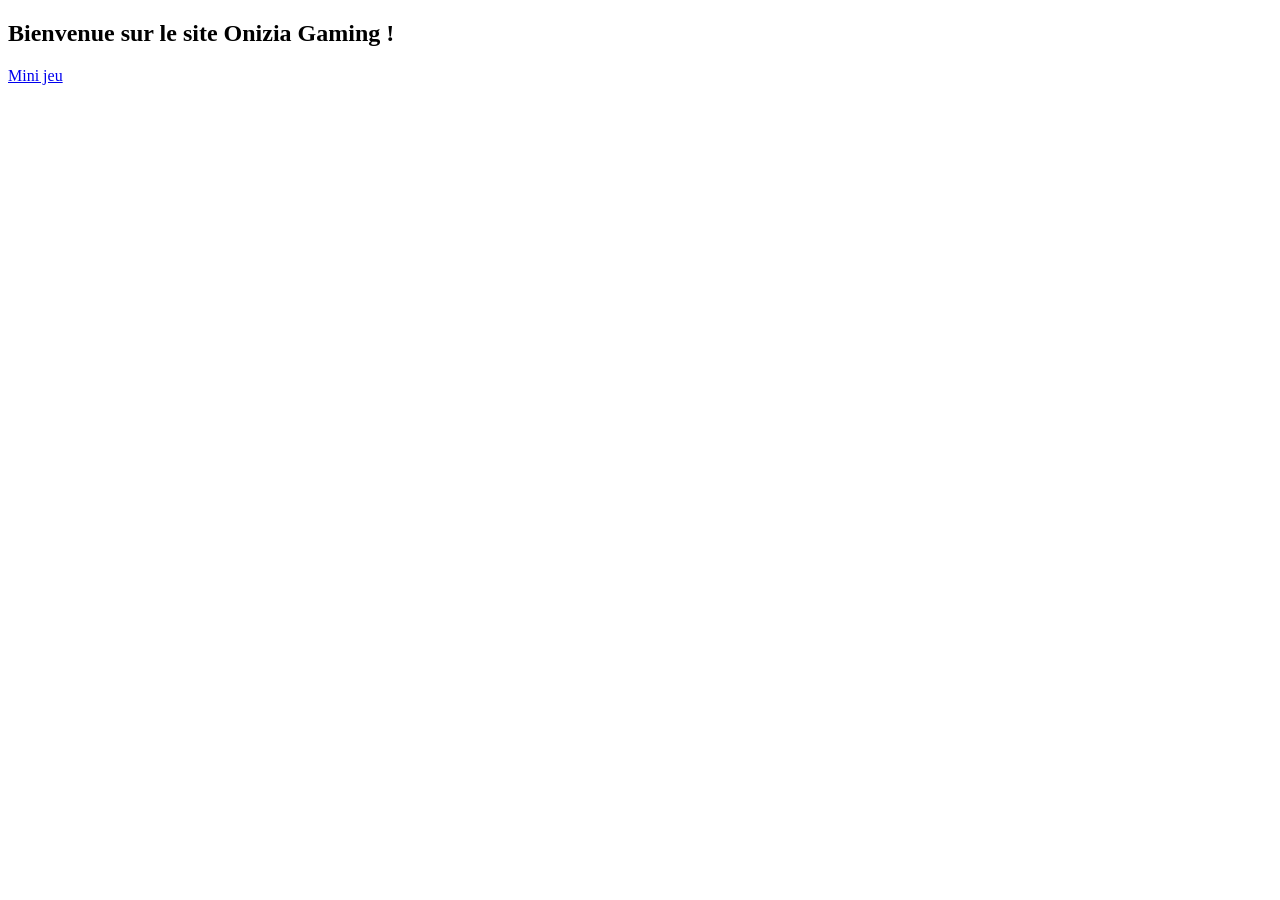
==== index.html @ db29e593 "Add files via upload" ====
<!DOCTYPE html>

<html lang=fr>
  <head>
    <meta charset="utf-8">
    <link href="CSS/style_global.css" rel="stylesheet">

    <Title> Onitools </Title>
    
  </head>

  <body>

    <header> </header>
    
    <nav>
      
    </nav>

    <main>
      <section>
        <h1> Bienvenue sur le site Onizia Gaming !</h1>
        <a href="mini-jeu.html" class="button"> Mini jeu</a>
    
      </section>
      
    </main>
    
    <footer>
      
    </footer>
  </body>
  
</html>
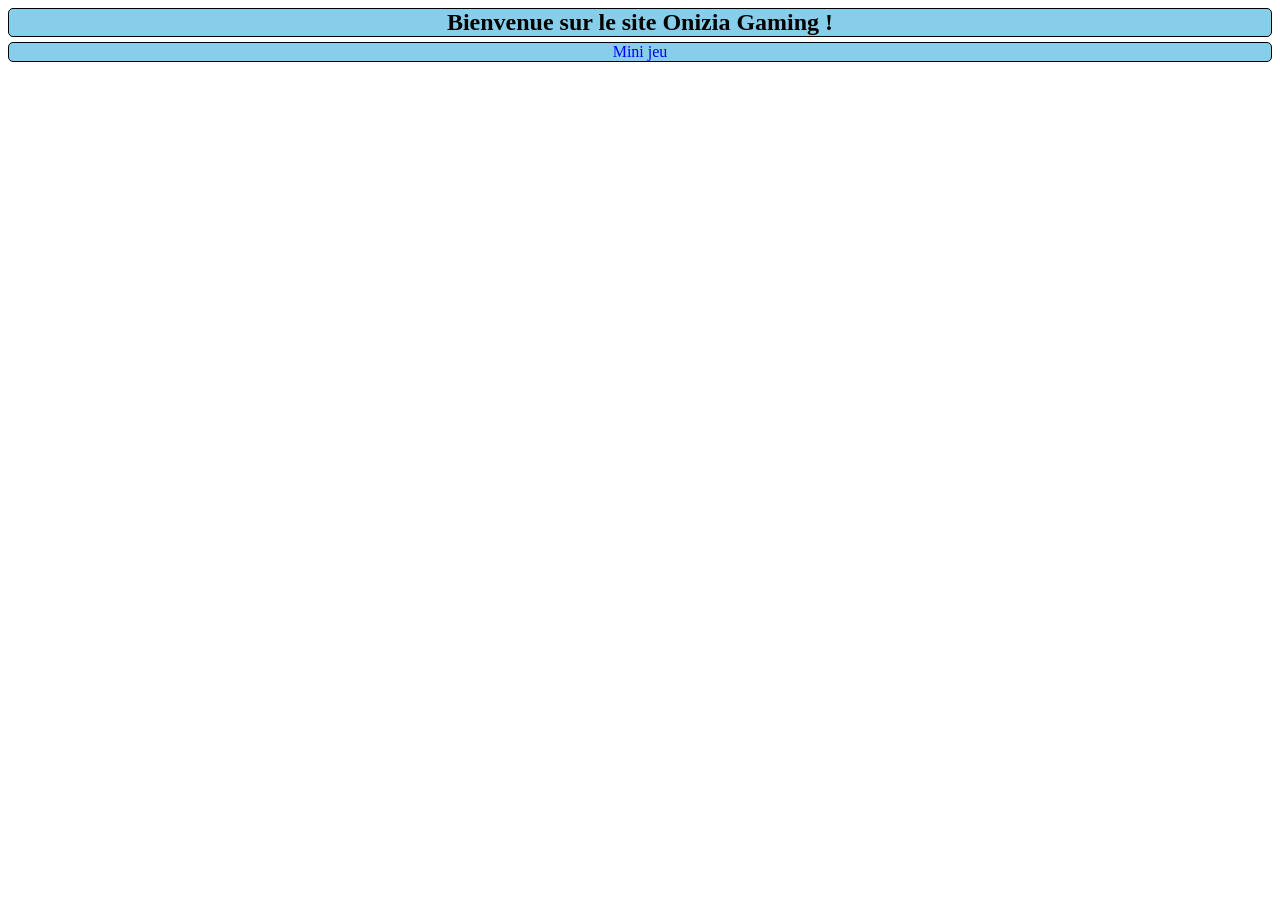
==== commit 7095a8c2: "Add files via upload" ====
--- a/index.html
+++ b/index.html
@@ -3,6 +3,7 @@
 <html lang=fr>
   <head>
     <meta charset="utf-8">
+    <meta name="viewport" content="width=device-width, initial-scale=1.0">
     <link href="CSS/style_global.css" rel="stylesheet">
 
     <Title> Onitools </Title>
--- a/CSS/style_global.css
+++ b/CSS/style_global.css
@@ -0,0 +1,45 @@
+/* Header */
+.banniere {
+  background-image: url('onitools_bandeau.png');
+  background-size: cover; /* Remplace 100% 100% pour eviter de deformer l'image */
+  background-position: center;
+  background-repeat: no-repeat;
+  height: 100px;
+
+  border: 1px black solid;
+  border-radius: 5px;
+}
+
+/* Main */
+h1 {
+  background-color: skyblue;
+  border: 1px black solid;
+  border-radius: 5px;
+  
+  color: black;
+  font-size: 1.5em;
+  text-align: center;
+
+  margin-top: 5px;
+  margin-bottom: 5px;
+}
+
+p {
+  font-size: 1em;
+  text-align: center;
+}
+
+/* All Buttons */
+.button {
+  display: grid;
+  background-color: skyblue;
+  border: 1px black solid;
+  border-radius: 5px;
+
+  width: auto;
+  height: auto;
+
+  text-align: center;
+  font-size: 1em;
+  text-decoration: none; /* Enleve le soulignement par defaut des liens <a> */
+}
